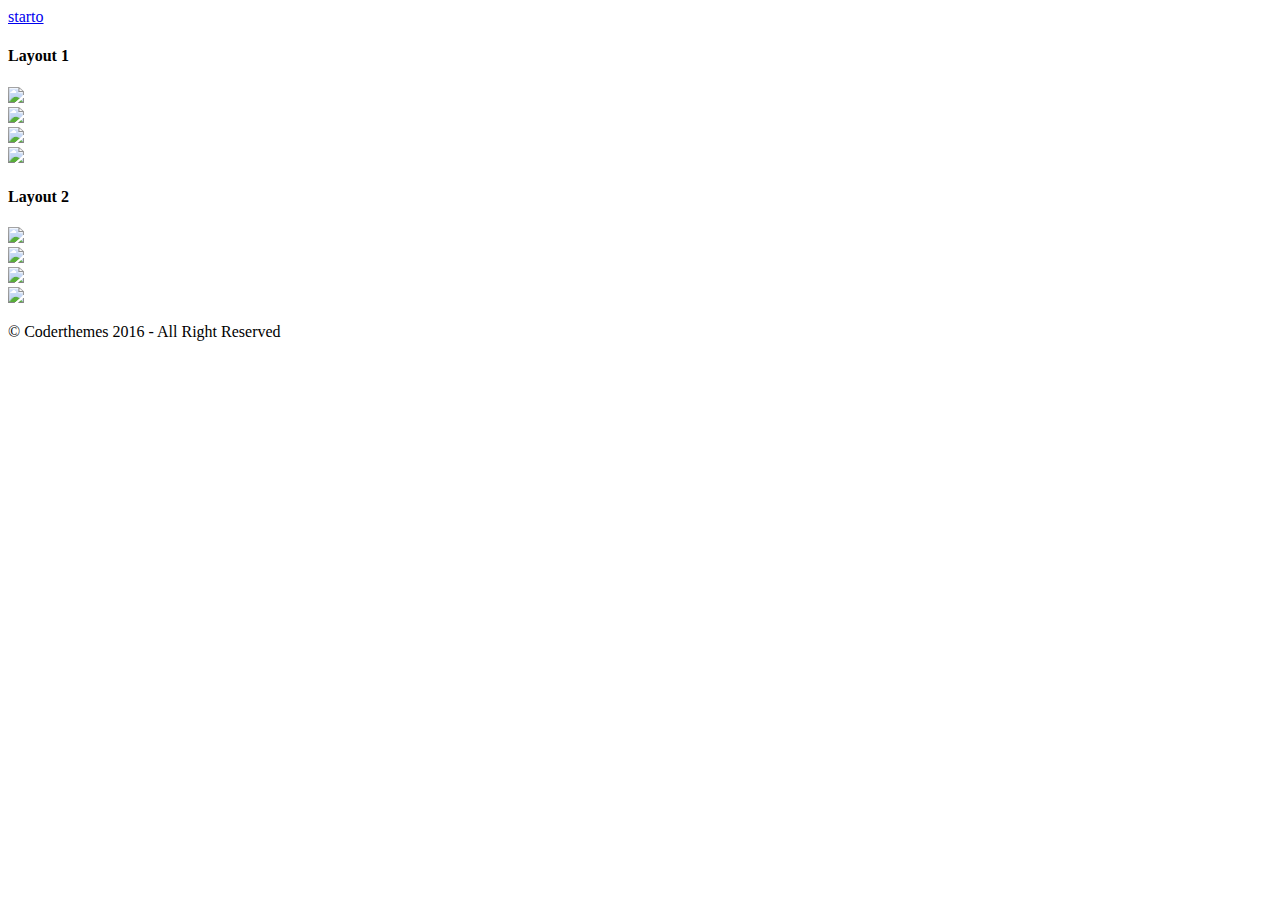
==== pages/index.html @ 94d4a18d "index html" ====
<!DOCTYPE html>
<html lang="en">
  <head>
    <meta charset="utf-8">
    <meta name="viewport" content="width=device-width, initial-scale=1.0">
    <meta name="description" content="">
    <meta name="author" content="Coderthemes">

    <!-- Favicon icon -->
    <link rel="shortcut icon" href="images/favicon.ico">

    <!-- Site Title -->
    <title>Starto - Responsive Admin Dashboard</title>

    <!-- Google fonts -->
    <link href='https://fonts.googleapis.com/css?family=Roboto:400,300,500,700' rel='stylesheet' type='text/css'>
    <link href='https://fonts.googleapis.com/css?family=Montserrat:400,700' rel='stylesheet' type='text/css'>

    <!-- Bootstrap core CSS -->
    <link href="css/bootstrap.min.css" rel="stylesheet">

    <!-- Animate -->
    <link href="css/animate.css" rel="stylesheet">
    
    <!-- Icon-font -->
    <link rel="stylesheet" type="text/css" href="css/material-design-iconic-font.min.css">

    <!-- Custom styles for this template -->
    <link href="css/style.css" rel="stylesheet">

    <!-- Color css -->
    <link href="css/colors/default.css" rel="stylesheet">

    <link href="css/demo.css" rel="stylesheet">

    <!-- HTML5 shim and Respond.js IE8 support of HTML5 tooltipss and media queries -->
    <!--[if lt IE 9]>
      <script src="js/html5shiv.js"></script>
      <script src="js/respond.min.js"></script>
    <![endif]-->

    <script>
      (function(i,s,o,g,r,a,m){i['GoogleAnalyticsObject']=r;i[r]=i[r]||function(){
      (i[r].q=i[r].q||[]).push(arguments)},i[r].l=1*new Date();a=s.createElement(o),
      m=s.getElementsByTagName(o)[0];a.async=1;a.src=g;m.parentNode.insertBefore(a,m)
      })(window,document,'script','//www.google-analytics.com/analytics.js','ga');

      ga('create', 'UA-74366260-1', 'auto');
      ga('send', 'pageview');

    </script>

  </head>

<body>

   <!-- Topbar -->
  <div class="section bg-gray footer footer-sm">
    <div class="container">

      <div class="row">
        <div class="col-sm-12">
          <div class="text-center">
            <a class="navbar-brand logo" href="index.html">
              <i class="zmdi zmdi-navigation"></i> <span class="text-uppercase">starto</span>
            </a>

          </div>
        </div>
      </div>
      <!-- end row -->

    </div>
  </div>

  <!-- END Topbar -->

  <div class="demo-page text-center">
    <h4 class="">Layout 1</h4>

    <div class="container">
      <div class="row">
        <div class="col-md-4 col-sm-6 m-b-t-25">
          <a href="index_dark.html" target="_blank" class="demo-item">
            <img src="images/demo/1.png" class="img-responsive img-thumbnail">
          </a>
        </div>

        <div class="col-md-4 col-sm-6 m-b-t-25">
          <a href="index_flat.html" target="_blank" class="demo-item">
            <img src="images/demo/2.png" class="img-responsive img-thumbnail">
          </a>
        </div>

        <div class="col-md-4 col-sm-6 m-b-t-25">
          <a href="index_img.html" target="_blank" class="demo-item">
            <img src="images/demo/3.png" class="img-responsive img-thumbnail">
          </a>
        </div>

        <div class="col-md-4 col-sm-6 col-md-offset-4">
          <div class=" m-b-t-25">
          <a href="index_gradient.html" target="_blank" class="demo-item">
            <img src="images/demo/4.png" class="img-responsive img-thumbnail">
          </a>
        </div>
        </div>

      </div>

      </div>
    </div>



    <div class="demo-page text-center">
    <h4>Layout 2</h4>

    <div class="container">
      <div class="row">
        <div class="col-md-4 col-sm-6 m-b-t-25">
          <a href="index_pro_dark.html" target="_blank" class="demo-item">
            <img src="images/demo/5.png" class="img-responsive img-thumbnail">
          </a>
        </div>

        <div class="col-md-4 col-sm-6 m-b-t-25">
          <a href="index_pro.html" target="_blank" class="demo-item">
            <img src="images/demo/6.png" class="img-responsive img-thumbnail">
          </a>
        </div>

        <div class="col-md-4 col-sm-6 m-b-t-25">
          <a href="index_pro_img.html" target="_blank" class="demo-item">
            <img src="images/demo/7.png" class="img-responsive img-thumbnail">
          </a>
        </div>

        <div class="col-md-4 col-sm-6 col-md-offset-4">
          <div class=" m-b-t-25">
          <a href="index_pro_gradient.html" target="_blank" class="demo-item">
            <img src="images/demo/8.png" class="img-responsive img-thumbnail">
          </a>
        </div>
        </div>

      </div>

      </div>
    </div>


  <div class="bottom-footer text-center">
    <p class="m-b-0 text-muted">© Coderthemes 2016 - All Right Reserved</p>
  </div>



  <!-- Back to top -->
  <a href="#" class="back-to-top"> <i class="zmdi zmdi-chevron-up"> </i> </a>



    <!-- js placed at the end of the document so the pages load faster -->
    <script src="js/jquery.js"></script>
    <script src="js/bootstrap.min.js"></script>
    <!-- Jquery easing -->                                                      
    <script type="text/javascript" src="js/jquery.easing.1.3.min.js"></script>
    <script src="js/wow.min.js"></script>

    <!--sticky header-->
    <script type="text/javascript" src="js/jquery.sticky.js"></script>
        
    <!--common script for all pages-->
    <script src="js/jquery.app.js"></script>
    
  </body>
</html>
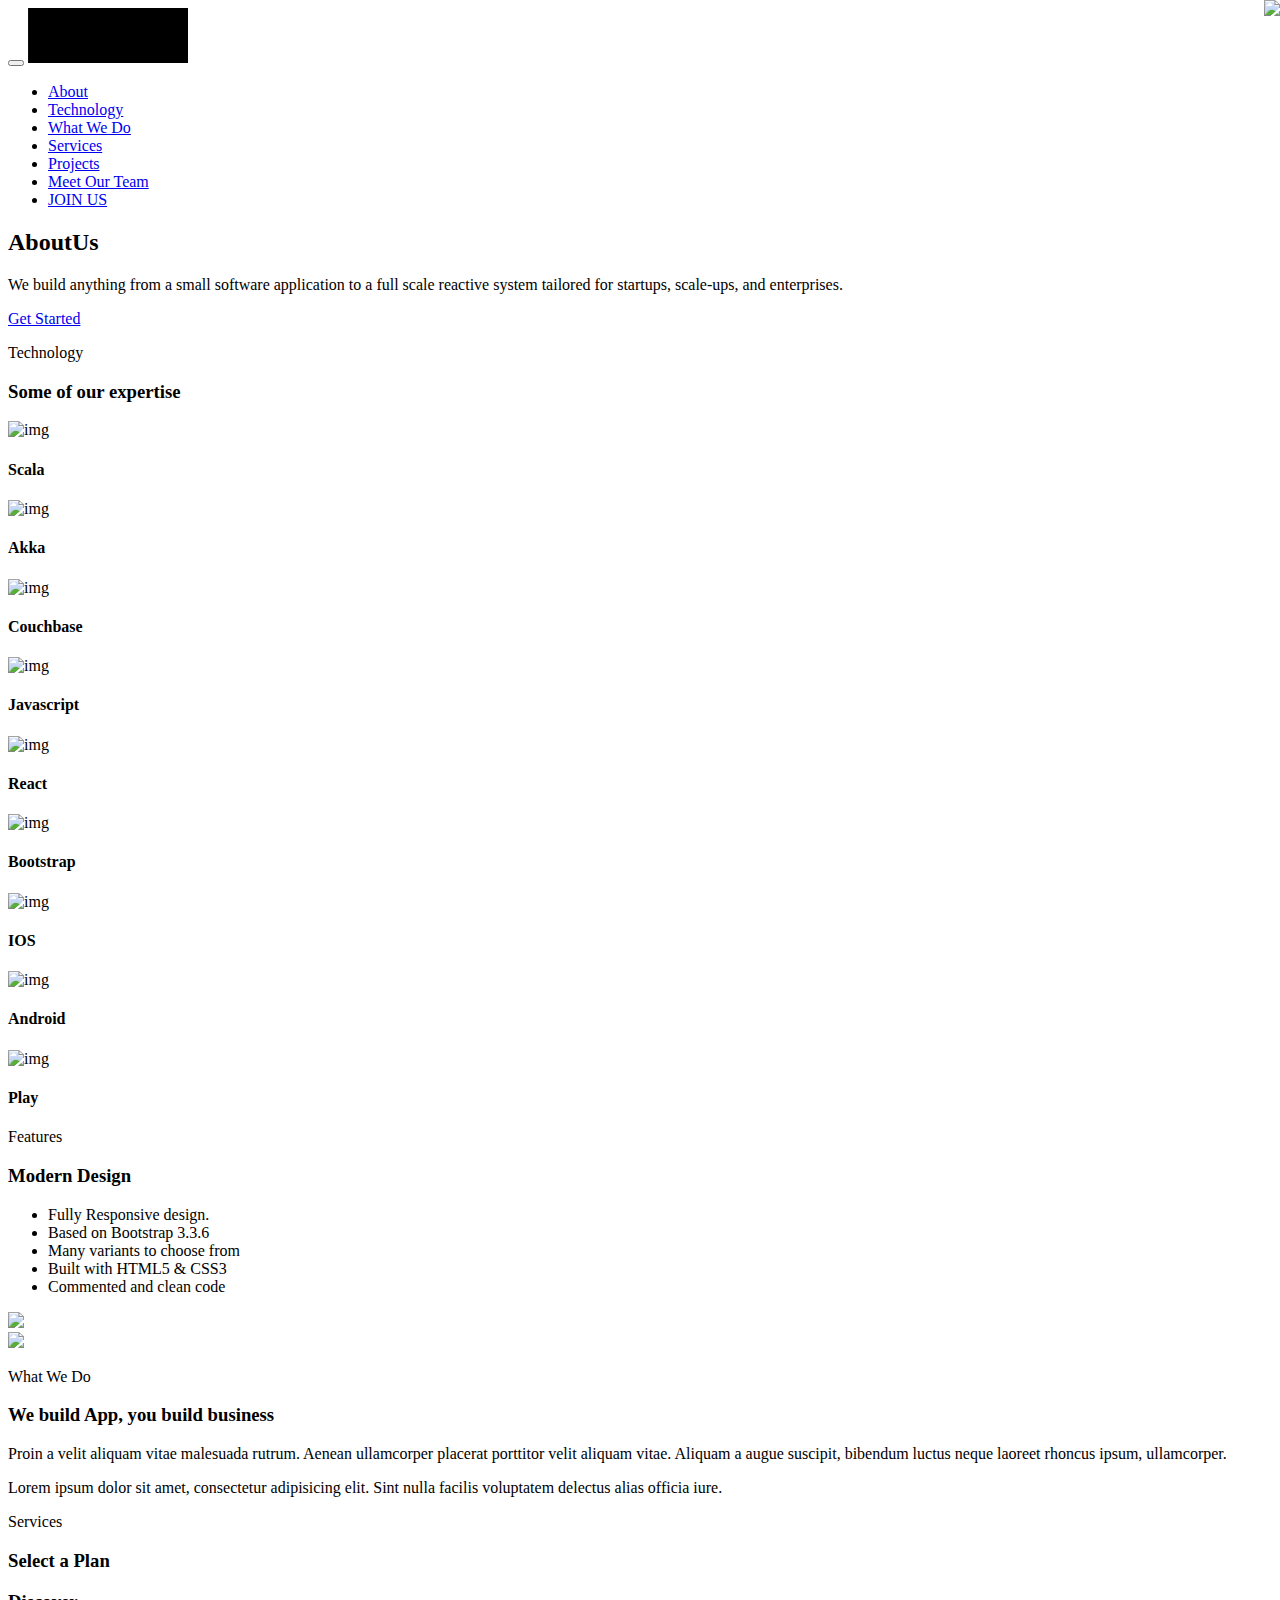
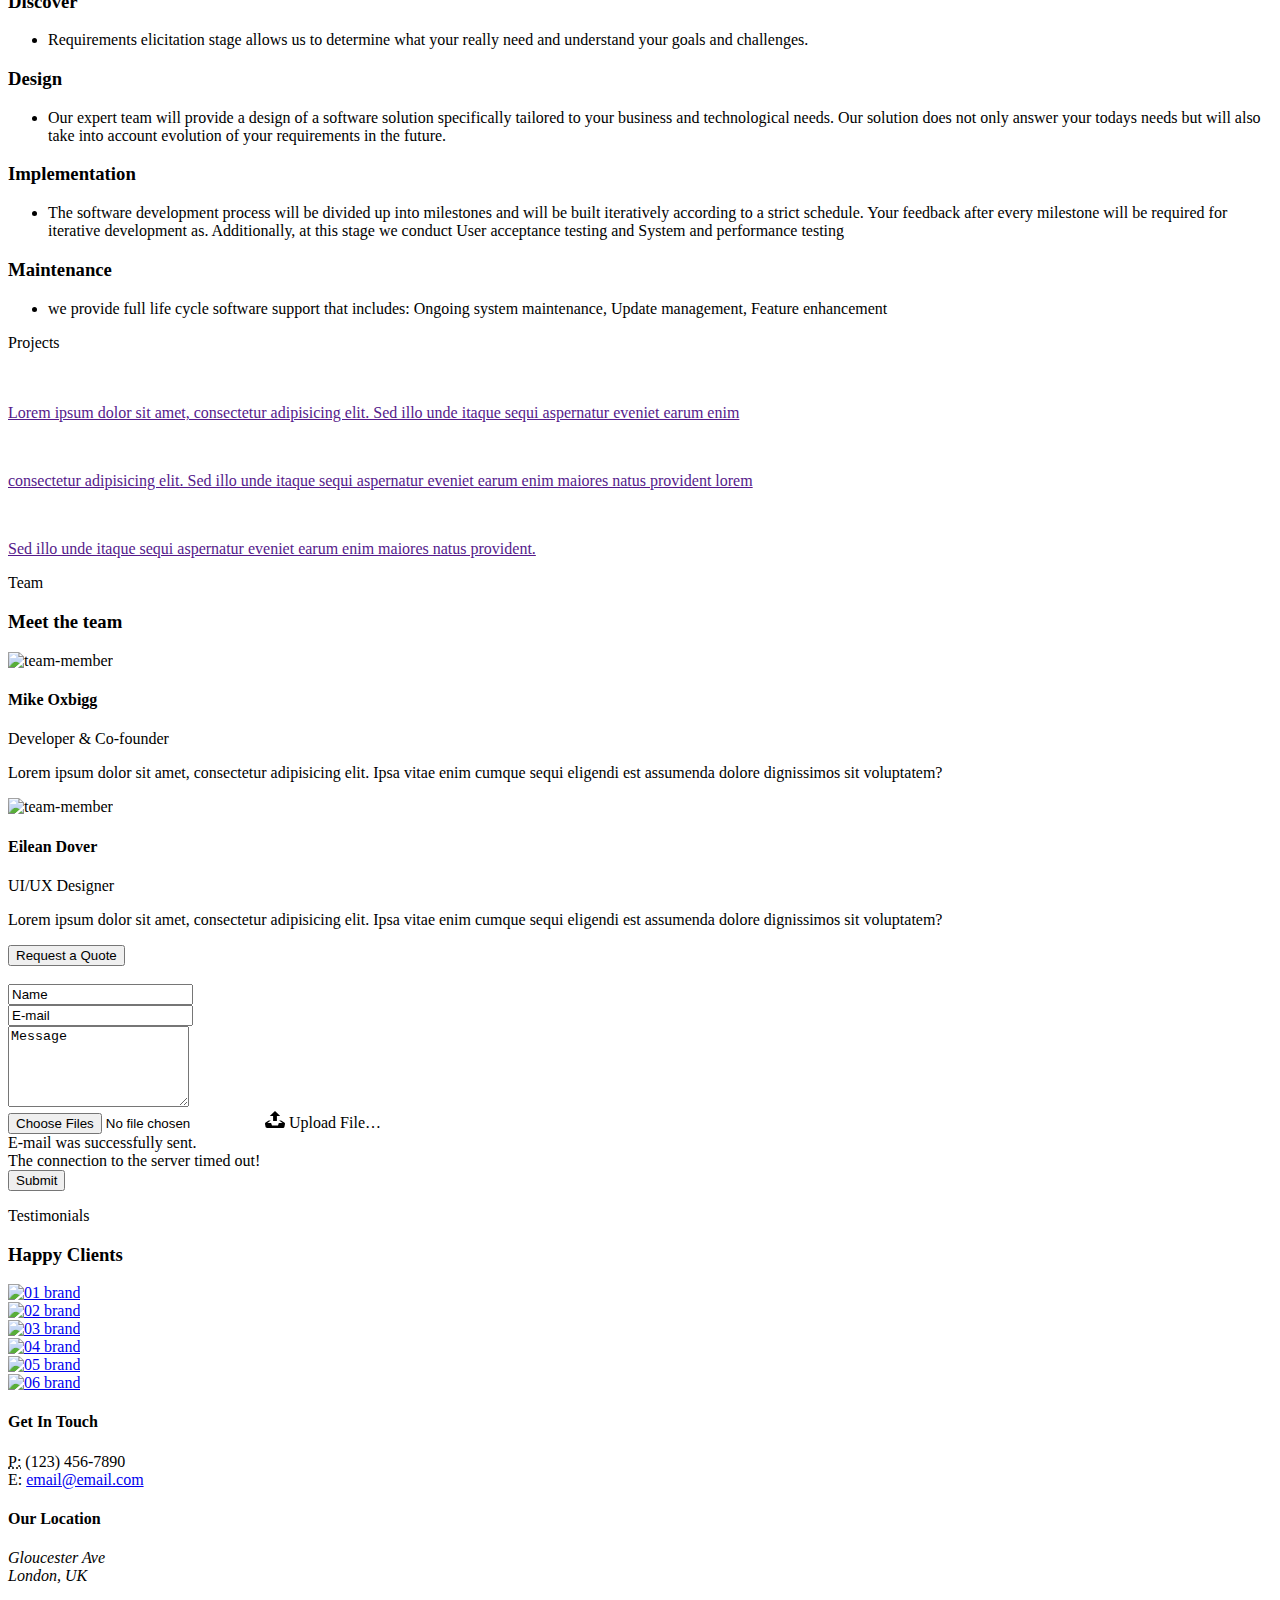
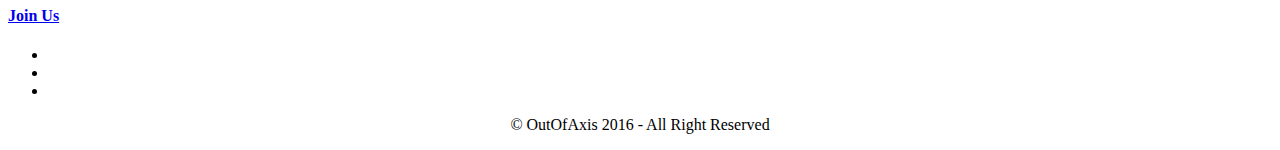
==== commit f873bc24: "site blog, join us" ====
--- a/pages/index.html
+++ b/pages/index.html
@@ -1,179 +1,692 @@
-
 <!DOCTYPE html>
 <html lang="en">
-  <head>
+
+<head>
     <meta charset="utf-8">
     <meta name="viewport" content="width=device-width, initial-scale=1.0">
     <meta name="description" content="">
     <meta name="author" content="Coderthemes">
 
     <!-- Favicon icon -->
-    <link rel="shortcut icon" href="images/favicon.ico">
+    <link rel="shortcut icon" type="image/x-icon" href="favicon.ico">
 
     <!-- Site Title -->
-    <title>Starto - Responsive Admin Dashboard</title>
+    <title>OOA</title>
 
     <!-- Google fonts -->
     <link href='https://fonts.googleapis.com/css?family=Roboto:400,300,500,700' rel='stylesheet' type='text/css'>
     <link href='https://fonts.googleapis.com/css?family=Montserrat:400,700' rel='stylesheet' type='text/css'>
-
     <!-- Bootstrap core CSS -->
     <link href="css/bootstrap.min.css" rel="stylesheet">
-
     <!-- Animate -->
     <link href="css/animate.css" rel="stylesheet">
-    
     <!-- Icon-font -->
     <link rel="stylesheet" type="text/css" href="css/material-design-iconic-font.min.css">
-
+    <link href="css/owl.carousel.css" rel="stylesheet" type="text/css" media="screen">
     <!-- Custom styles for this template -->
     <link href="css/style.css" rel="stylesheet">
-
     <!-- Color css -->
-    <link href="css/colors/default.css" rel="stylesheet">
-
-    <link href="css/demo.css" rel="stylesheet">
-
-    <!-- HTML5 shim and Respond.js IE8 support of HTML5 tooltipss and media queries -->
-    <!--[if lt IE 9]>
-      <script src="js/html5shiv.js"></script>
-      <script src="js/respond.min.js"></script>
-    <![endif]-->
-
-    <script>
-      (function(i,s,o,g,r,a,m){i['GoogleAnalyticsObject']=r;i[r]=i[r]||function(){
-      (i[r].q=i[r].q||[]).push(arguments)},i[r].l=1*new Date();a=s.createElement(o),
-      m=s.getElementsByTagName(o)[0];a.async=1;a.src=g;m.parentNode.insertBefore(a,m)
-      })(window,document,'script','//www.google-analytics.com/analytics.js','ga');
-
-      ga('create', 'UA-74366260-1', 'auto');
-      ga('send', 'pageview');
-
-    </script>
-
-  </head>
-
-<body>
-
-   <!-- Topbar -->
-  <div class="section bg-gray footer footer-sm">
-    <div class="container">
-
-      <div class="row">
-        <div class="col-sm-12">
-          <div class="text-center">
-            <a class="navbar-brand logo" href="index.html">
-              <i class="zmdi zmdi-navigation"></i> <span class="text-uppercase">starto</span>
-            </a>
-
+    <link href="css/colors/default.css" rel="stylesheet" id="color-opt">
+</head>
+
+
+
+<body data-spy="scroll" data-target="#navbar-menu" class="layout-dark">
+    <div class="navbar navbar-custom sticky" role="navigation">
+        <div class="container">
+            <!-- Navbar-header -->
+            <div class="navbar-header">
+                <!-- Responsive menu button -->
+                <button type="button" class="navbar-toggle" data-toggle="collapse" data-target=".navbar-collapse">
+                    <i class="zmdi zmdi-menu"></i>
+                </button>
+                <!-- LOGO -->
+                <a class="navbar-brand logo" href="index.html">
+                  <svg version="1.1" id="logo-layer" class="animated pulse" width="160" xmlns="http://www.w3.org/2000/svg" xmlns:xlink="http://www.w3.org/1999/xlink" x="0px" y="0px"
+                     viewBox="-387.7 340.6 465.2 160.5" style="enable-background:new -387.7 340.6 465.2 160.5;" xml:space="preserve">
+                  <path class="st0" d="M-387.7,340.6H90.7v160.5h-478.3V340.6z"/>
+                  <path class="st1 animated bounceInDown" d="M-161.1,348.7c26.6-8.2,57.3,0.1,76.3,20.4c24.3,24.8,27.4,66.7,7.3,94.9c-17.7,26.3-52.9,38.7-83.2,29.4
+                    c-32.6-8.8-56.5-41.9-54.2-75.6C-214.3,386.3-191.4,357.1-161.1,348.7z"/>
+                  <path class="st2 animated bounceInDown " d="M-325.8,347.7c41.7-11.3,87.8,20.6,91.9,63.5c5.3,34.4-16.8,70.3-49.9,81c-29.4,10.5-64.7,0.4-83.8-24.3
+                    c-18.1-22.2-21.2-54.8-8.6-80.3C-366.5,367.5-347.5,352.6-325.8,347.7z"/>
+                  <path class="st3  animated bounceInDown " d="M-10.8,367c0.9-8.7,6.5-15.6,11.3-22.5c4.8,7,9.7,13.9,13.3,21.6c-4.4-3.3-8-7.6-11.4-11.9
+                    c0.8,30.1,0.2,60.3,0.4,90.5c22.5,15.2,45.4,29.9,67.9,45.1c-2-4.8-3.9-9.5-5.7-14.4c7.4,4.5,8.9,13.7,12.5,21
+                    c-7.7-0.1-15.4-0.1-23.1-0.1c0.1-0.8,0.3-2.5,0.4-3.3c3.4,0.1,10.2,0.2,13.5,0.2c-22.7-14.7-44.9-30-67.7-44.6
+                    c-22.4,14.7-44.6,29.9-67.4,44c5.3,0.5,10.4,1.5,15.5,2.9c-8.2,0.8-16.5,0.9-24.7,0.9c2.9-8,6.5-15.8,11.9-22.5
+                    c-1.6,5.3-3.4,10.7-5.2,16c22.6-15.1,45.2-30.3,68-45c0.1-30.5-0.2-61.1,0.2-91.6C-4.2,357.8-7.4,362.5-10.8,367z"/>
+                  </svg>
+
+                </a>
+            </div>
+            <!-- end navbar-header -->
+            <!-- menu -->
+            <div class="navbar-collapse collapse" id="navbar-menu">
+                <!-- Navbar left -->
+                <ul class="nav navbar-nav nav-custom-left">
+                    <li class="active">
+                        <a href="#home">About</a>
+                    </li>
+                    <li>
+                        <a href="#technology">Technology</a>
+                    </li>
+                    <li>
+                        <a href="#what-we-do">What We Do</a>
+                    </li>
+
+                    <li>
+                        <a href="#services">Services</a>
+                    </li>
+                    <li>
+                        <a href="#projects">Projects</a>
+                    </li>
+                    <li>
+                        <a href="#team">Meet Our Team</a>
+                    </li>
+
+                    <li>
+                        <a href="join-us.html">JOIN US</a>
+                    </li>
+                </ul>
+            </div>
+            <!--/Menu -->
+        </div>
+        <!-- end container -->
+    </div>
+    <!-- End navbar-custom -->
+    <!-- HOME -->
+    <section class="home" id="home">
+        <!-- <div class="bg-overlay"></div> -->
+        <div class="container">
+            <div class="row">
+                <div class="col-sm-12">
+                    <div class="home-wrapper text-center">
+                        <h2 class="animated fadeInDown wow" data-wow-delay=".1s">About<span class="text-colored">Us</span></h2>
+
+                        <p class="animated fadeInDown wow text-muted" data-wow-delay=".2s">
+                            We build anything from a small software application to a full scale reactive system tailored for startups, scale-ups, and enterprises.
+                        </p>
+                        <a href="#technology" class="btn btn-primary btn-shadow btn-rounded w-lg animated fadeInDown wow scroll-down-btn" data-wow-delay=".4s">Get Started</a>
+
+                    </div>
+                    <!-- home wrapper -->
+                </div>
+                <!-- end col -->
+            </div>
+            <!-- end row -->
+        </div>
+        <!-- end container -->
+    </section>
+    <!-- END HOME -->
+
+    <!-- FEATURES -->
+    <section class="section" id="technology">
+        <div class="container">
+            <div class="row">
+                <div class="col-sm-12 text-center">
+                    <div class="title-box">
+                        <p class="title-alt">Technology</p>
+                        <h3 class="fadeIn animated wow text-white" data-wow-delay=".1s">Some of our expertise</h3>
+                        <div class="border"></div>
+                    </div>
+                </div>
+            </div>
+            <!-- end row -->
+
+            <div class="row text-center">
+                <div class="col-sm-4">
+                    <div class="service-item animated fadeInLeft wow" data-wow-delay=".1s">
+                        <img src="images/icons/scala-black.svg" id="scala" alt="img">
+                        <div class="service-detail">
+                            <h4 class="text-light">Scala</h4>
+
+                        </div>
+                        <!-- /service-detail -->
+                    </div>
+                    <!-- /service-item -->
+                </div>
+                <!-- /col -->
+
+                <div class="col-sm-4">
+                    <div class="service-item animated fadeInDown wow" data-wow-delay=".3s">
+                        <img src="images/icons/akka-black.png" id="akka" alt="img">
+                        <div class="service-detail">
+                            <h4 class="text-light">Akka</h4>
+                        </div>
+                        <!-- /service-detail -->
+                    </div>
+                    <!-- /service-item -->
+                </div>
+                <!-- /col -->
+
+                <div class="col-sm-4">
+                    <div class="service-item animated fadeInRight wow" data-wow-delay=".5s">
+                        <img src="images/icons/couchbase-black.svg" width="" id="couchbase" alt="img">
+                        <div class="service-detail">
+                            <h4 class="text-light">Couchbase</h4>
+
+                        </div>
+                        <!-- /service-detail -->
+                    </div>
+                    <!-- /service-item -->
+                </div>
+                <!-- /col -->
+            </div>
+            <!--end row -->
+
+            <div class="row text-center">
+                <div class="col-sm-4">
+                    <div class="service-item animated fadeInLeft wow" data-wow-delay=".1s">
+                        <img src="images/icons/js-black.png" id="js" width="48" alt="img">
+                        <div class="service-detail">
+                            <h4 class="text-light">Javascript</h4>
+
+                        </div>
+                        <!-- /service-detail -->
+                    </div>
+                    <!-- /service-item -->
+                </div>
+                <!-- /col -->
+
+                <div class="col-sm-4">
+                    <div class="service-item animated fadeInDown wow" data-wow-delay=".3s">
+                        <img src="images/icons/react-black.svg" id="react" width="48" alt="img">
+                        <div class="service-detail">
+                            <h4 class="text-light">React</h4>
+                        </div>
+                        <!-- /service-detail -->
+                    </div>
+                    <!-- /service-item -->
+                </div>
+                <!-- /col -->
+
+                <div class="col-sm-4">
+                    <div class="service-item animated fadeInRight wow" data-wow-delay=".5s">
+                        <img src="images/icons/bootstrap-black.svg" id="bootstrap" width="48" alt="img">
+                        <div class="service-detail">
+                            <h4 class="text-light">Bootstrap</h4>
+                        </div>
+                        <!-- /service-detail -->
+                    </div>
+                    <!-- /service-item -->
+                </div>
+                <!-- /col -->
+
+
+            </div>
+            <!--end row -->
+            <div class="row text-center">
+              <div class="col-sm-4">
+                  <div class="service-item animated fadeInLeft wow" data-wow-delay=".5s">
+                      <img src="images/icons/ios-black.png" width="48" id="ios" alt="img">
+                      <div class="service-detail">
+                          <h4 class="text-light">IOS</h4>
+                      </div>
+                      <!-- /service-detail -->
+                  </div>
+                  <!-- /service-item -->
+              </div>
+              <div class="col-sm-4">
+                  <div class="service-item animated fadeInDown wow" data-wow-delay=".5s">
+                      <img src="images/icons/android-black.svg" width="48" id="android" alt="img">
+                      <div class="service-detail">
+                          <h4 class="text-light">Android</h4>
+                      </div>
+                      <!-- /service-detail -->
+                  </div>
+                  <!-- /service-item -->
+              </div>
+
+
+              <div class="col-sm-4">
+                  <div class="service-item animated fadeInRight wow" data-wow-delay=".5s">
+                      <img src="images/icons/play-black.png" width="40"  id="play" alt="img">
+                      <div class="service-detail">
+                          <h4 class="text-light">Play</h4>
+                      </div>
+                      <!-- /service-detail -->
+                  </div>
+                  <!-- /service-item -->
+              </div>
+            </div>
+        </div>
+        <!-- end container -->
+    </section>
+    <!-- END FEATURES -->
+
+
+    <!-- FEATURES-ALT -->
+    <section class="section bg-gray" id="features">
+        <div class="container">
+
+            <div class="row">
+                <div class="col-sm-6">
+                    <div class="feature-detail">
+
+                        <div class="title-box">
+                            <p class="title-alt">Features</p>
+                            <h3 class="fadeIn animated wow" data-wow-delay=".1s">Modern Design</h3>
+                            <div class="border"></div>
+                        </div>
+
+                        <ul class="zmdi-hc-ul">
+                            <li class="fadeIn animated wow" data-wow-delay=".1s"><i class="zmdi-hc-li zmdi zmdi-caret-right-circle text-colored"></i><span class="text-muted">Fully Responsive design.</span></li>
+
+                            <li class="fadeIn animated wow" data-wow-delay=".2s"><i class="zmdi-hc-li zmdi zmdi-caret-right-circle text-colored"></i><span class="text-muted">Based on Bootstrap 3.3.6</span></li>
+
+                            <li class="fadeIn animated wow" data-wow-delay=".3s"><i class="zmdi-hc-li zmdi zmdi-caret-right-circle text-colored"></i><span class="text-muted">Many variants to choose from</span></li>
+
+                            <li class="fadeIn animated wow" data-wow-delay=".4s"><i class="zmdi-hc-li zmdi zmdi-caret-right-circle text-colored"></i><span class="text-muted">Built with HTML5 & CSS3</span></li>
+
+                            <li class="fadeIn animated wow" data-wow-delay=".5s"><i class="zmdi-hc-li zmdi zmdi-caret-right-circle text-colored"></i><span class="text-muted">Commented and clean code</span></li>
+                        </ul>
+                    </div>
+                </div>
+                <div class="col-sm-6">
+                    <img src="images/macbook.png" class="img-responsive fadeIn animated wow" data-wow-delay=".2s">
+                </div>
+            </div>
+        </div>
+    </section>
+    <!-- END FEATURES-ALT -->
+
+
+    <section class="section" id="what-we-do">
+      <div class="container">
+
+        <div class="row">
+          <div class="col-sm-6">
+            <img src="images/tablet.png" class="img-responsive fadeIn animated wow center-block" data-wow-delay=".2s">
           </div>
+
+          <div class="col-sm-6">
+            <div class="feature-detail">
+
+              <div class="title-box">
+                <p class="title-alt">What We Do</p>
+                <h3 class="fadeIn animated wow text-white" data-wow-delay=".1s">We build App, you build business</h3>
+                <div class="border"></div>
+              </div>
+
+              <p class="text-muted">Proin a velit aliquam vitae malesuada rutrum. Aenean ullamcorper placerat porttitor velit aliquam vitae. Aliquam a augue suscipit, bibendum luctus neque laoreet rhoncus ipsum, ullamcorper.</p>
+
+              <p class="text-muted">Lorem ipsum dolor sit amet, consectetur adipisicing elit. Sint nulla facilis voluptatem delectus alias officia iure.</p>
+            </div>
+          </div>
+
         </div>
       </div>
-      <!-- end row -->
-
-    </div>
-  </div>
-
-  <!-- END Topbar -->
-
-  <div class="demo-page text-center">
-    <h4 class="">Layout 1</h4>
-
-    <div class="container">
-      <div class="row">
-        <div class="col-md-4 col-sm-6 m-b-t-25">
-          <a href="index_dark.html" target="_blank" class="demo-item">
-            <img src="images/demo/1.png" class="img-responsive img-thumbnail">
-          </a>
-        </div>
-
-        <div class="col-md-4 col-sm-6 m-b-t-25">
-          <a href="index_flat.html" target="_blank" class="demo-item">
-            <img src="images/demo/2.png" class="img-responsive img-thumbnail">
-          </a>
-        </div>
-
-        <div class="col-md-4 col-sm-6 m-b-t-25">
-          <a href="index_img.html" target="_blank" class="demo-item">
-            <img src="images/demo/3.png" class="img-responsive img-thumbnail">
-          </a>
-        </div>
-
-        <div class="col-md-4 col-sm-6 col-md-offset-4">
-          <div class=" m-b-t-25">
-          <a href="index_gradient.html" target="_blank" class="demo-item">
-            <img src="images/demo/4.png" class="img-responsive img-thumbnail">
-          </a>
-        </div>
+    </section>
+    <!-- END FEATURES-ALT -->
+
+    <!-- PRICING -->
+    <section class="section bg-gray" id="services">
+        <div class="container">
+            <div class="row">
+                <div class="col-sm-12 text-center">
+                    <div class="title-box">
+                        <p class="title-alt fadeIn animated wow" data-wow-delay=".1s">Services</p>
+                        <h3 class="fadeIn animated wow text-nuted" data-wow-delay=".2s">Select a Plan</h3>
+                        <div class="border"></div>
+                    </div>
+                </div>
+            </div>
+            <!-- end row -->
+
+            <div class="row">
+
+                <!--Pricing Column-->
+                <article class="pricing-column pricing-gray col-lg-3 col-sm-6">
+                    <div class="inner-box fadeIn animated wow" data-wow-delay=".1s">
+                        <div class="plan-header text-center">
+                            <h3 class="plan-title">Discover</h3>
+                        </div>
+                        <ul class="plan-stats list-unstyled text-center">
+                            <li>Requirements elicitation stage allows us to determine what your really need and understand your goals and challenges.</li>
+                        </ul>
+                        <div class="">
+                            <div class="service-border"></div>
+                        </div>
+                    </div>
+                </article>
+
+                <!--Pricing Column-->
+                <article class="pricing-column pricing-gray col-lg-3 col-sm-6">
+                    <div class="inner-box fadeIn animated wow" data-wow-delay=".2s">
+                        <div class="plan-header text-center">
+                            <h3 class="plan-title">Design</h3>
+                        </div>
+                        <ul class="plan-stats list-unstyled text-center">
+                            <li>Our expert team will provide a design of a software solution specifically tailored to your business and technological needs. Our solution does not only answer your todays needs but will also take into account evolution of your requirements in the future.</li>
+                        </ul>
+
+                        <div class="">
+                            <div class="service-border"></div>
+                        </div>
+                    </div>
+                </article>
+
+                <!--Pricing Column-->
+                <article class="pricing-column pricing-gray col-lg-3 col-sm-6">
+                    <div class="inner-box fadeIn animated wow" data-wow-delay=".3s">
+                        <div class="plan-header text-center">
+                            <h3 class="plan-title">Implementation</h3>
+                        </div>
+                        <ul class="plan-stats list-unstyled text-center">
+                            <li>The software development process will be divided up into milestones and will be built iteratively according to a strict schedule. Your feedback after every milestone will be required for iterative development as. Additionally, at this stage we conduct User acceptance testing  and System and performance testing </li>
+                        </ul>
+
+                        <div class="">
+                            <div class="service-border"></div>
+                        </div>
+                    </div>
+                </article>
+
+                <!--Pricing Column-->
+                <article class="pricing-column pricing-gray col-lg-3 col-sm-6">
+                    <div class="inner-box fadeIn animated wow" data-wow-delay=".4s">
+                        <div class="plan-header text-center">
+                            <h3 class="plan-title">Maintenance</h3>
+                        </div>
+                        <ul class="plan-stats list-unstyled text-center">
+                            <li>we provide full life cycle software support that includes: Ongoing system maintenance, Update management, Feature enhancement</li>
+                        </ul>
+
+                        <div class="">
+                            <div class="service-border"></div>
+                        </div>
+                    </div>
+                </article>
+
+            </div>
+            <!-- end row -->
+
+        </div>
+        <!-- end container -->
+    </section>
+    <!-- END PRICING -->
+
+    <section class="section" id="projects">
+      <div class="container">
+        <div class="row">
+          <div class="col-sm-12 text-center">
+            <div class="title-box">
+              <p class="title-alt">Projects</p>
+              <h3 class="fadeIn animated wow" data-wow-delay=".1s"></h3>
+              <div class="border"></div>
+            </div>
+          </div>
+        </div>
+        <!-- end row -->
+
+        <div class="row">
+          <div class="col-md-12 text-center">
+            <div id="testi-carousel" class="owl-carousel owl-spaced">
+              <div class="zoomIn animated wow" data-wow-delay=".1s">
+                <a href="">
+                  <div class="clientblock text-muted">
+                    <img src="images/projects/logo1.png" alt="">
+                    <p>Lorem ipsum dolor sit amet, consectetur adipisicing elit. Sed illo unde itaque sequi aspernatur eveniet earum enim </p>
+                  </div>
+                </a>
+              </div>
+
+              <div class="zoomIn animated wow" data-wow-delay=".1s">
+                <a href="">
+                  <div class="clientblock text-muted">
+                    <img src="images/projects/logo2.png" alt="">
+                    <p>consectetur adipisicing elit. Sed illo unde itaque sequi aspernatur eveniet earum enim maiores natus provident lorem</p>
+                  </div>
+                </a>
+              </div>
+
+              <div class="zoomIn animated wow" data-wow-delay=".1s">
+                <a href="">
+                  <div class="clientblock text-muted">
+                    <img src="images/projects/logo3.png" alt="">
+                    <p>Sed illo unde itaque sequi aspernatur eveniet earum enim maiores natus provident.</p>
+                  </div>
+                </a>
+              </div>
+            </div><!-- end testi -->
+
+          </div> <!-- end col -->
+        </div> <!-- end row -->
+      </div> <!-- end container -->
+    </section>
+    <!-- TEAM -->
+    <section class="section bg-gray" id="team">
+      <div class="container">
+        <div class="row">
+          <div class="col-sm-12 text-center">
+            <div class="title-box">
+              <p class="title-alt">Team</p>
+              <h3 class="fadeIn animated wow" data-wow-delay=".1s">Meet the team</h3>
+              <div class="border"></div>
+            </div>
+          </div>
+        </div> <!-- end row -->
+
+        <div class="row">
+          <div class="col-md-10 col-md-offset-1">
+            <div class="row team text-center">
+              <!-- team-member -->
+              <div class="col-sm-6">
+                <div class="team-member animated fadeInDown wow" data-wow-delay=".3s">
+                  <img src="images/team/team-2.jpg" alt="team-member" class="img-responsive img-circle">
+                  <h4>Mike Oxbigg</h4>
+                  <p class="">Developer & Co-founder</p>
+                  <p class="text-muted">Lorem ipsum dolor sit amet, consectetur adipisicing elit. Ipsa vitae enim cumque sequi eligendi est assumenda dolore dignissimos sit voluptatem?</p>
+                </div>
+              </div>
+
+              <!-- team-member -->
+              <div class="col-sm-6">
+                <div class="team-member animated fadeInDown wow" data-wow-delay=".5s">
+                  <img src="images/team/team-3.jpg" alt="team-member" class="img-responsive img-circle">
+                  <h4>Eilean Dover</h4>
+                  <p>UI/UX Designer</p>
+                  <p class="text-muted">Lorem ipsum dolor sit amet, consectetur adipisicing elit. Ipsa vitae enim cumque sequi eligendi est assumenda dolore dignissimos sit voluptatem?</p>
+                </div>
+              </div>
+
+            </div>
+          </div>
         </div>
 
       </div>
-
-      </div>
-    </div>
-
-
-
-    <div class="demo-page text-center">
-    <h4>Layout 2</h4>
-
-    <div class="container">
-      <div class="row">
-        <div class="col-md-4 col-sm-6 m-b-t-25">
-          <a href="index_pro_dark.html" target="_blank" class="demo-item">
-            <img src="images/demo/5.png" class="img-responsive img-thumbnail">
-          </a>
-        </div>
-
-        <div class="col-md-4 col-sm-6 m-b-t-25">
-          <a href="index_pro.html" target="_blank" class="demo-item">
-            <img src="images/demo/6.png" class="img-responsive img-thumbnail">
-          </a>
-        </div>
-
-        <div class="col-md-4 col-sm-6 m-b-t-25">
-          <a href="index_pro_img.html" target="_blank" class="demo-item">
-            <img src="images/demo/7.png" class="img-responsive img-thumbnail">
-          </a>
-        </div>
-
-        <div class="col-md-4 col-sm-6 col-md-offset-4">
-          <div class=" m-b-t-25">
-          <a href="index_pro_gradient.html" target="_blank" class="demo-item">
-            <img src="images/demo/8.png" class="img-responsive img-thumbnail">
-          </a>
-        </div>
-        </div>
-
-      </div>
-
-      </div>
-    </div>
-
-
-  <div class="bottom-footer text-center">
-    <p class="m-b-0 text-muted">© Coderthemes 2016 - All Right Reserved</p>
-  </div>
-
-
-
-  <!-- Back to top -->
-  <a href="#" class="back-to-top"> <i class="zmdi zmdi-chevron-up"> </i> </a>
-
-
-
+    </section>
+    <!-- END TEAM -->
+
+    <section class="section contact-page bg-gray quote-section">
+      <div class="container">
+        <div class="row">
+          <div class="text-center animated fadeInDown wow">
+            <button data-toggle="collapse" class="btn btn-warning btn-lg collapse-btn" data-target="#demo"><span>Request a  Quote</span>
+            </button>
+          </div>
+          <br/>
+          <div class="col-sm-12 collapse" id="demo">
+            <form role="form" name="ajax-form" id="ajax-form" action="https://formsubmit.io/send/coderthemes@gmail.com" method="post" class="form-main">
+            <div class="col-md-6">
+              <div class="form-group">
+                <input class="form-control" id="name2" name="name" onblur="if(this.value == '') this.value='Name'" onfocus="if(this.value == 'Name') this.value=''" type="text" value="Name">
+                <div class="error" id="err-name" style="display: none;">Please enter name</div>
+              </div> <!-- /Form-name -->
+            </div>
+
+            <div class="col-md-6">
+              <div class="form-group">
+                <input class="form-control" id="email2" name="email" type="text" onfocus="if(this.value == 'E-mail') this.value='';" onblur="if(this.value == '') this.value='E-mail';" value="E-mail">
+                <div class="error" id="err-emailvld" style="display: none;">E-mail is not a valid format</div>
+              </div> <!-- /Form-email -->
+            </div>
+
+            <div class="col-md-12">
+              <div class="form-group">
+                <textarea class="form-control" id="message2" name="message" rows="5" onblur="if(this.value == '') this.value='Message'" onfocus="if(this.value == 'Message') this.value=''">Message</textarea>
+                <div class="error" id="err-message" style="display: none;">Please enter message</div>
+              </div> <!-- /col -->
+            </div>
+            <div class="col-md-6">
+              <input type="file" name="file-2[]" id="file-2" class="inputfile inputfile-2" data-multiple-caption="{count} files selected" multiple />
+              <label for="file-2"><svg xmlns="http://www.w3.org/2000/svg" width="20" height="17" viewBox="0 0 20 17"><path d="M10 0l-5.2 4.9h3.3v5.1h3.8v-5.1h3.3l-5.2-4.9zm9.3 11.5l-3.2-2.1h-2l3.4 2.6h-3.5c-.1 0-.2.1-.2.1l-.8 2.3h-6l-.8-2.2c-.1-.1-.1-.2-.2-.2h-3.6l3.4-2.6h-2l-3.2 2.1c-.4.3-.7 1-.6 1.5l.6 3.1c.1.5.7.9 1.2.9h16.3c.6 0 1.1-.4 1.3-.9l.6-3.1c.1-.5-.2-1.2-.7-1.5z"/></svg> <span>Upload File&hellip;</span></label>
+            </div>
+              <div class="col-md-12 ">
+                <div id="ajaxsuccess" class="text-success">E-mail was successfully sent.</div>
+                <div class="error" id="err-form" style="display: none;">There was a problem validating the form please check!</div>
+                <div class="error" id="err-timedout">The connection to the server timed out!</div>
+                <div class="error" id="err-state"></div>
+                <button type="submit" class="btn btn-primary btn-shadow btn-rounded w-md pull-right" id="send">Submit</button>
+              </div> <!-- /col -->
+            </form> <!-- /form -->
+          </div> <!-- end col -->
+        </div> <!-- end row -->
+      </div> <!-- end Container -->
+    </section>
+
+    <!-- CLIENTS -->
+    <section class="">
+        <div class="container clients section">
+            <div class="row">
+                <div class="col-sm-12 text-center">
+                    <div class="title-box">
+                        <p class="title-alt">Testimonials</p>
+                        <h3 class="fadeIn animated wow text-black" data-wow-delay=".1s">Happy Clients</h3>
+                        <div class="border"></div>
+                    </div>
+                </div>
+            </div>
+            <!-- end row -->
+
+            <div class="row text-center">
+                <div class="col-sm-12">
+                    <div class="">
+                        <div class="brand-item animated fadeInLeft wow" data-wow-delay=".1s">
+                            <a href="#"><img alt="01 brand" src="images/clients/01_brand.png"></a>
+                        </div>
+                        <div class="brand-item animated fadeInLeft wow" data-wow-delay=".2s">
+                            <a href="#"><img alt="02 brand" src="images/clients/02_brand.png"></a>
+                        </div>
+                        <div class="brand-item animated fadeInLeft wow" data-wow-delay=".3s">
+                            <a href="#"><img alt="03 brand" src="images/clients/03_brand.png"></a>
+                        </div>
+                        <div class="brand-item animated fadeInLeft wow" data-wow-delay=".4s">
+                            <a href="#"><img alt="04 brand" src="images/clients/04_brand.png"></a>
+                        </div>
+                        <div class="brand-item animated fadeInLeft wow" data-wow-delay=".5s">
+                            <a href="#"><img alt="05 brand" src="images/clients/05_brand.png"></a>
+                        </div>
+                        <div class="brand-item animated fadeInLeft wow" data-wow-delay=".6s">
+                            <a href="#"><img alt="06 brand" src="images/clients/06_brand.png"></a>
+                        </div>
+                    </div>
+                </div>
+            </div>
+        </div>
+    </section>
+    <!-- END CLIENTS -->
+
+    <!-- FOOTER -->
+    <footer class="section bg-gray footer footer-sm " id="contact">
+        <div class="container">
+          <div class="row text-center">
+
+            <div class="col-sm-4">
+              <div class="contact-detail-box">
+                <i class="zmdi zmdi-layers zmdi-hc-3x text-colored"></i>
+                <h4>Get In Touch</h4>
+                <abbr title="Phone">P:</abbr> (123) 456-7890<br>
+                E: <a href="mailto:email@email.com" class="text-muted">email@email.com</a>
+              </div>
+            </div><!-- end col -->
+
+
+
+            <div class="col-sm-4">
+              <div class="contact-detail-box">
+                <i class="zmdi zmdi-pin zmdi-hc-3x text-colored"></i>
+                <h4>Our Location</h4>
+                <address>
+                Gloucester Ave<br>
+                London, UK<br>
+              </address>
+              </div>
+            </div><!-- end col -->
+            <div class="col-sm-4">
+              <div class="contact-detail-box">
+                <a href="join-us.html" class="text-colored">
+                <i class="zmdi zmdi-globe-alt zmdi-hc-3x"></i>
+                  <h4>Join Us</h4>
+                </a>
+              </div>
+            </div><!-- end col -->
+          </div>
+          <!-- end row -->
+            <section class="animated fadeInUp wow">
+              <div class="row">
+                  <div class="col-sm-12">
+                      <div class="text-center">
+                          <ul class="list-inline social-circle m-t-0">
+                              <li>
+                                  <a href="#features"> <i class="zmdi zmdi-facebook"></i> </a>
+                              </li>
+                              <li>
+                                  <a href=""> <i class="zmdi zmdi-twitter"></i> </a>
+                              </li>
+                              <li>
+                                  <a href=""> <i class="zmdi zmdi-linkedin"></i> </a>
+                              </li>
+                          </ul>
+                      </div>
+                  </div>
+              </div>
+              <!-- end row -->
+              <div class="row">
+                  <div class="col-md-12">
+                      <p class="text-muted m-b-0" style="text-align:center"> © OutOfAxis 2016 - All Right Reserved</p>
+                  </div>
+              </div>
+          </section>
+        </div>
+    </footer>
+    <!-- END FOOTER -->
+
+    <!-- Back to top -->
+    <a href="#" class="back-to-top"> <i class="zmdi zmdi-chevron-up"> </i> </a>
     <!-- js placed at the end of the document so the pages load faster -->
     <script src="js/jquery.js"></script>
     <script src="js/bootstrap.min.js"></script>
-    <!-- Jquery easing -->                                                      
+    <!-- Jquery easing -->
+    <script type="text/javascript" src="js/owl.carousel.min.js"></script>
     <script type="text/javascript" src="js/jquery.easing.1.3.min.js"></script>
     <script src="js/wow.min.js"></script>
-
     <!--sticky header-->
     <script type="text/javascript" src="js/jquery.sticky.js"></script>
-        
     <!--common script for all pages-->
     <script src="js/jquery.app.js"></script>
-    
-  </body>
+    <script src="js/switcher.js"></script>
+    <script src="js/functions.js"></script>
+    <script>
+      /* ==============================================
+      Owl carousel for testimonials
+      =============================================== */
+      $(document).ready(function() {
+          $("#testi-carousel").owlCarousel({
+              // Most important owl features
+              items: 3,
+              itemsCustom: false,
+              itemsDesktop: [1199, 3],
+              itemsDesktopSmall: [980, 2],
+              itemsTablet: [768, 2],
+              itemsTabletSmall: false,
+              itemsMobile: [479, 1],
+              singleItem: false,
+              startDragging: true,
+              autoPlay: true
+          });
+      });
+    </script>
+    <a href="http://www.reactivemanifesto.org/" target="blank" id="we-are-reactive"> <img style="border: 0; position: fixed; right: 0; top:0; z-index: 9000" src="images/we-are-reactive.png"> </a>
+</body>
+
 </html>
